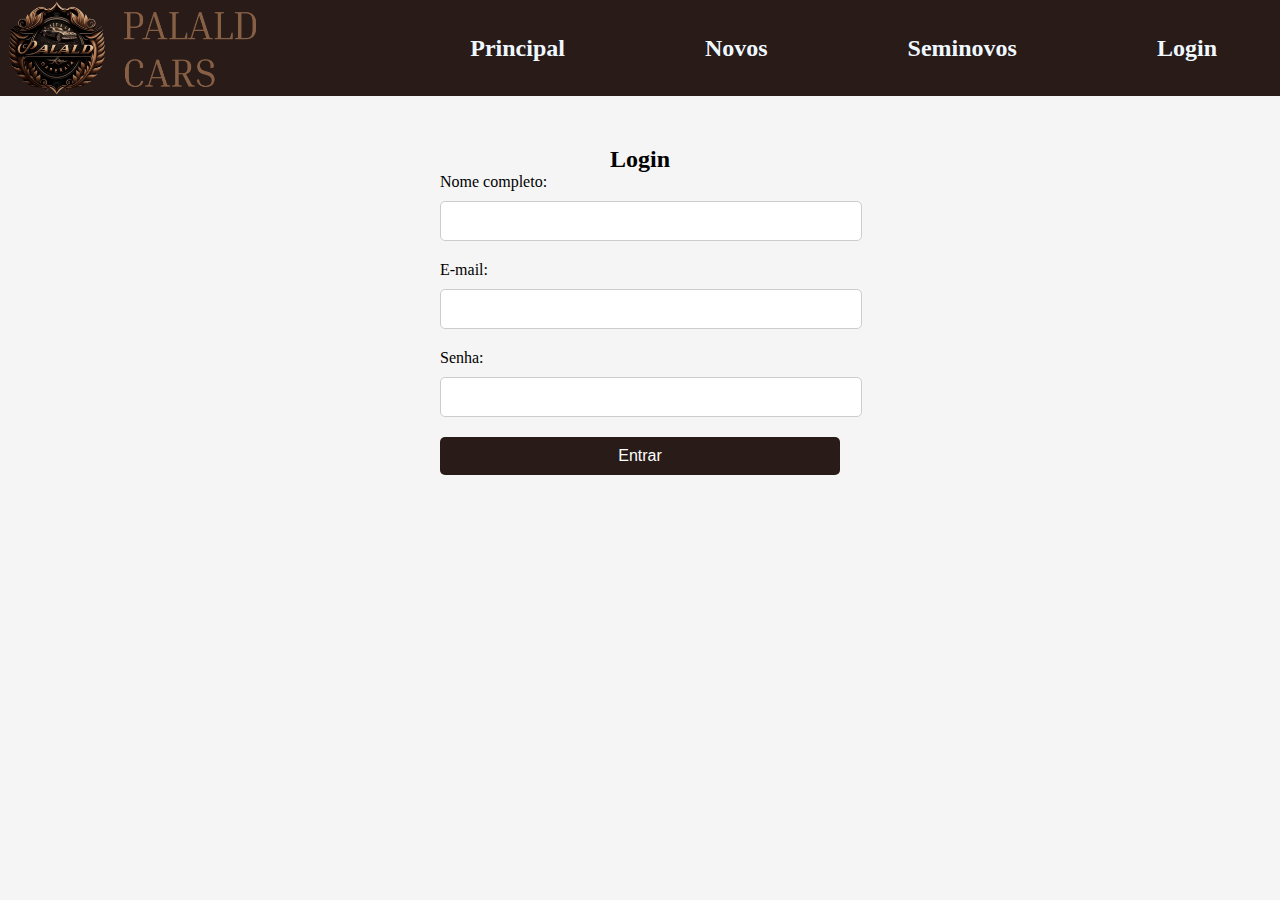
==== login.html @ 19af0432 "V1" ====
<!DOCTYPE html>
<html lang="pt-BR">
<head>
    <meta charset="UTF-8">
    <meta http-equiv="X-UA-Compatible" content="IE=edge">
    <meta name="viewport" content="width=device-width, initial-scale=1.0">
    <link rel="stylesheet" href="./assets/css/style.css">
    <link rel="stylesheet" href="./assets/css/login.css">
    <title>Palald Cars</title>
</head>
<body>
    <header class="menu"> 
        <img class="icone" src="./assets/img/Captura de tela 2023-03-21 115124.png" alt="logo da imagem da empresa">
        <nav>
            <ul class="menu-itens">
                <li><a href="index.html">Principal</a></li>
                <li><a href="novos.html">Novos</a></li>
                <li><a href="seminovos.html">Seminovos</a></li>
                <li><a href="login.html">Login</a></li>
            </ul>
        </nav>
    </header>
    <main>
        <form class="login-form" action="#" method="post">
            <h2>Login</h2>
            <div class="form-group">
              <label for="name">Nome completo:</label>
              <input type="text" id="name" name="name" required>
            </div>
            <div class="form-group">
              <label for="email">E-mail:</label>
              <input type="email" id="email" name="email" required>
            </div>
            <div class="form-group">
              <label for="password">Senha:</label>
              <input type="password" id="password" name="password" required>
            </div>
            <button type="submit">Entrar</button>
          </form>
</body>
</html>
---- assets/css/style.css ----
*{
    margin: 0;
    padding: 0;
}

body{
    background-color: whitesmoke
}

.menu{
    height: 90px;
    display: flex;
    flex-direction: row;
    justify-content: space-between;
    align-items: center;
    background-color: rgb(40, 27, 24);
    border: rgb(40, 27, 24);
    border-style: solid;
    border-width: 3px;
    

}

.icone{ 
    padding-left: 3px;
    max-height: 95px;
}


.menu-itens{
    display: flex;
    flex-direction: row;
    justify-content: space-between;
    list-style: none;

}

.menu-itens li{
  margin-left: 80px;
  margin-right: 60px;
}

.menu-itens a{
    text-decoration: none;
    color: aliceblue;
    font-size: 1.50rem;
    font-family: 'Segoe UI';
    font-weight: bold;
}

.menu-itens a:hover{
    font-size: 1.57rem;
    color: white;
    transition: 0.8s;
    cursor: pointer;
}

.conteudo{
    display: flex;
    flex-direction: row;
    justify-content: space-between;
    align-items: center;
}

.Abertura{
    font-family: 'Segoe UI', Tahoma, Geneva, Verdana, sans-serif;
    text-align: center;
    color: rgb(107, 103, 103)
}

.Princ{
    margin-top: 65px;
    margin-left: 270px;
    margin-right: 270px;
    text-align: center;
    font-size: 35px;
    color: rgb(107, 103, 103);
}
---- assets/css/login.css ----
.login-form {
    display: flex;
    flex-direction: column;
    align-items: center;
    align-items: center;
    justify-content: center;
    margin-top: 50px;
  }
  
  .form-group {
    display: flex;
    flex-direction: column;
    margin-bottom: 20px;
    text-align: left;
    width: 100%;
    max-width: 400px;
  }
  
  label {
    margin-bottom: 10px;
  }
  
  input[type="text"],
  input[type="email"],
  input[type="password"] {
    padding: 10px;
    border-radius: 5px;
    border: 1px solid #ccc;
    font-size: 16px;
    width: 100%;
  }
  
  button[type="submit"] {
    background-color: rgb(40, 27, 24);
    border: none;
    border-radius: 5px;
    color: #fff;
    cursor: pointer;
    font-size: 16px;
    padding: 10px;
    width: 100%;
    max-width: 400px;
  }
  
  button[type="submit"]:hover {
    background-color: rgb(75, 55, 51);
  }
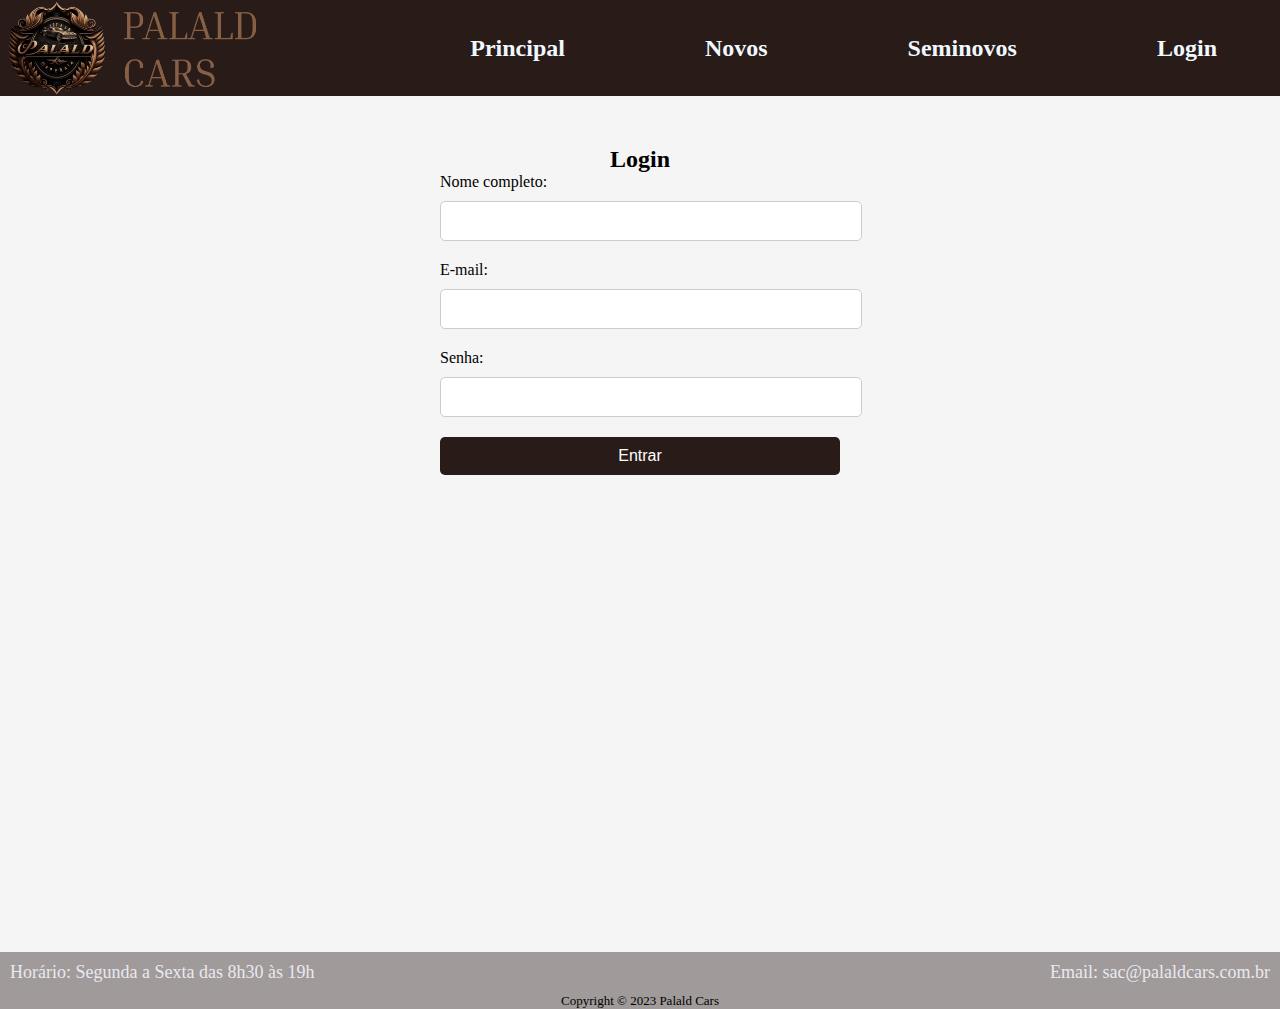
==== commit 9416aee5: "Rodape" ====
--- a/login.html
+++ b/login.html
@@ -37,5 +37,16 @@
             </div>
             <button type="submit">Entrar</button>
           </form>
+    </main>
+    <div class="espaço"></div>
+<footer>
+    <div class="rodape">
+        <p>Horário: Segunda a Sexta das 8h30 às 19h </p>
+        <br>
+        <p>Email: sac@palaldcars.com.br 
+        </div></p>
+        <p class="copy">Copyright © 2023 Palald Cars</p>
+       </div>
+</footer>
 </body>
 </html>--- a/assets/css/style.css
+++ b/assets/css/style.css
@@ -77,4 +77,24 @@
     color: rgb(107, 103, 103);
 }
 
+.espaço{
+    padding-bottom: 477px;
+}
+
+.rodape{
+    background-color: rgb(160, 154, 154);
+    color:rgb(233, 233, 240);
+    padding: 10px;
+    font-size: 18px;
+    display: flex;
+    flex-direction: row;
+    justify-content: space-between;
+}
+
+.copy{
+    background-color:rgb(160, 154, 154) ;
+    text-align: center;
+    font-size: small;
+    
+}
   